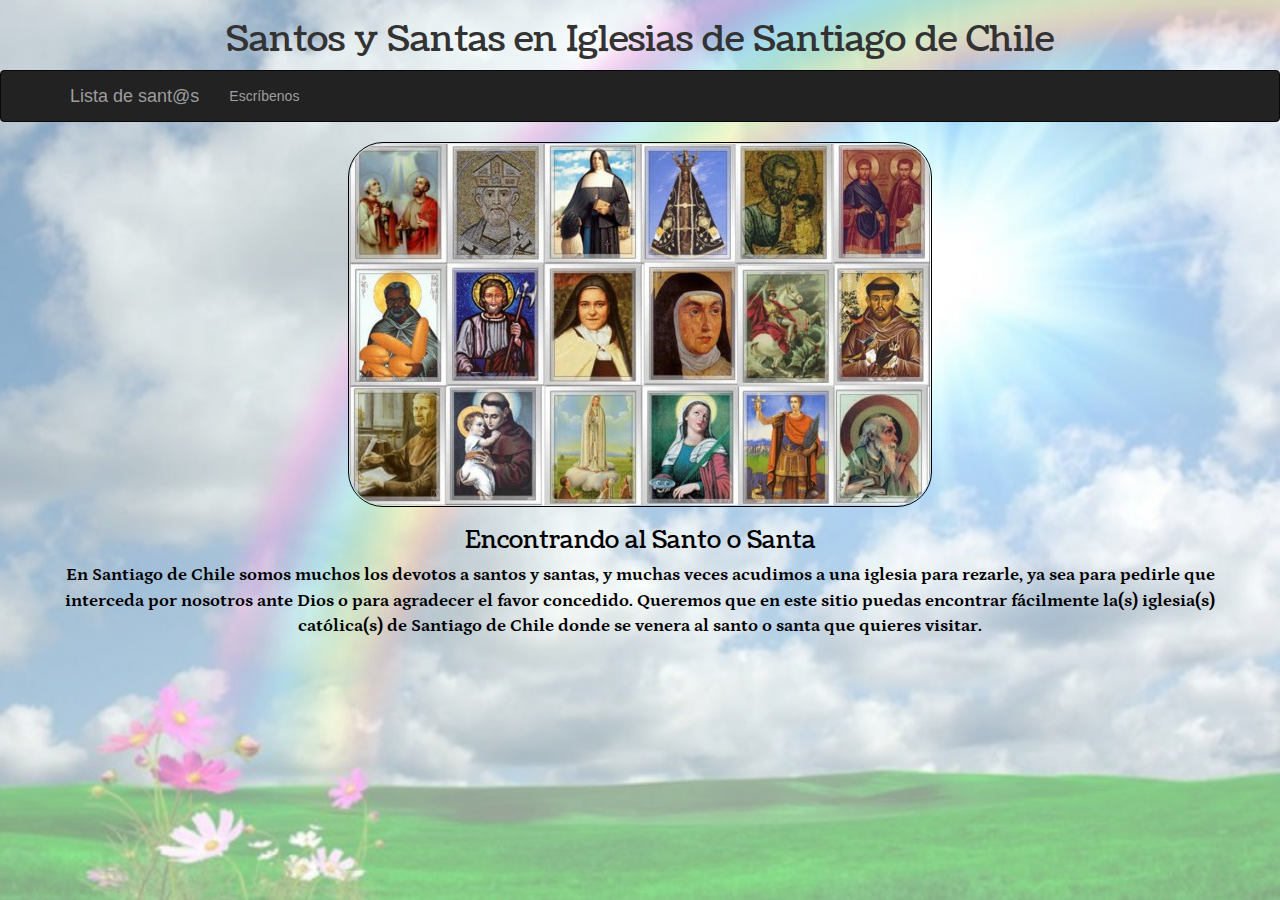
==== index.html @ f56b5b8e "Crear_sitio_web" ====
<!DOCTYPE html>
<html lang="en">
<head>
    <meta charset="UTF-8">
    <meta name="viewport" content="width=device-width, initial-scale=1.0">
    <meta http-equiv="X-UA-Compatible" content="ie=edge">
    <title>santos y santas en iglesias de santiago de chile</title>
    <meta name="description" content="Sitio de santos y santas en iglesias de santiago de chile">
    <meta name="keywords" content="santos,santas,iglesia,iglesias,santiago de chile">
    <meta name="author" content="MArriesgada">

    <meta property="og:title" content="santos y santas en iglesias de santiago de Chile" />
    <meta property="og:type" content="image/jpg" />
    <meta property="og:url" content="http://santosysantas.bitballoon.com" />
    <meta property="og:description" content="santos y santas en iglesias de santiago de Chile" />
  
    <meta property="og:image" content="http://santosysantas.bitballoon.com/santosv1.jpg" />
    <meta property="og:image:secure_url" content="https://http://santosysantas.bitballoon.com/santosv1.jpg" />
    <meta property="og:image:type" content="image/jpg" />
    <meta property="og:image:width" content="150" />
    <meta property="og:image:height" content="100" />
    <meta property="og:image:alt" content="varias caras de santos y santas" />
    
    <link rel="stylesheet" href="https://maxcdn.bootstrapcdn.com/bootstrap/3.3.7/css/bootstrap.min.css" integrity="sha384-BVYiiSIFeK1dGmJRAkycuHAHRg32OmUcww7on3RYdg4Va+PmSTsz/K68vbdEjh4u" crossorigin="anonymous">
    <link rel="stylesheet" href="estilo1.css">
    <link href="https://fonts.googleapis.com/css?family=Quando" rel="stylesheet">
    <link href="https://fonts.googleapis.com/css?family=Petrona" rel="stylesheet">
    <link href="https://fonts.googleapis.com/css?family=Coustard" rel="stylesheet">
    <link rel="icon" href="imag/angel.ico">

    
</head>
<body>
    <div class="contenedor">
        <header>
            <h1>Santos y Santas en Iglesias de Santiago de Chile</h1>
        </header>
    </div>

    <nav class="navbar navbar-inverse navbar-justified">
        <div class="container">
          <div class="navbar-header">
            <button type="button" class="navbar-toggle collapsed" data-toggle="collapse" data-target="#navbar" aria-expanded="false"
              aria-controls="navbar">
                <span class="sr-only">Toggle navigation</span>
                <span class="icon-bar"></span>
                <span class="icon-bar"></span>
                <span class="icon-bar"></span>
            </button>
            <a class="navbar-brand" href="listado.html">Lista de sant@s</a>
          </div>
          <div id="navbar" class="collapse navbar-collapse">
            <ul class="nav navbar-nav">
              <li><a href="contacto.html">Escríbenos</a></li>
            </ul>
          </div>
        </div>
    </nav>

    <section id="cajas">
        <div class="contenedor" >
            <div class="caja1" >
                <img src="santosv1.jpg" alt="imagendevariossantos" >
                <h3> Encontrando al Santo o Santa </h3>
                <p>En Santiago de Chile somos muchos los devotos a santos y santas, y muchas veces acudimos a una iglesia para rezarle, ya sea para pedirle que interceda por nosotros ante Dios o para agradecer el favor concedido. 
                   Queremos que en este sitio puedas encontrar fácilmente la(s) iglesia(s) católica(s) de Santiago de Chile donde se venera al santo o santa que quieres visitar.
                </p>

            </div>

        </div>

    </section>


</body>
</html>
---- estilo1.css ----
body {
    background: url(imag/Arcoirisv3.jpg) no-repeat fixed center center;
    background-size: cover; 
}
h1 {
    text-align: center;
    font-family: 'Coustard', serif;
}
h3 {
    text-align: center;
    font-family: 'Coustard', serif;
    color:#000
}
img {
    border-radius:35px;
    max-width: 100%;
    min-width: 5px;
    height: auto;
    padding:1px;
    border:1px solid #000;
}
p{
    font-family: 'Petrona', serif;
    font-weight: bold;
    font-size: 18px;
    margin-left: 25px;
    margin-right: 25px;
    color:#000
}
.caja1 {
    text-align: center;
}
.contenedor {
    text-align: center;
}
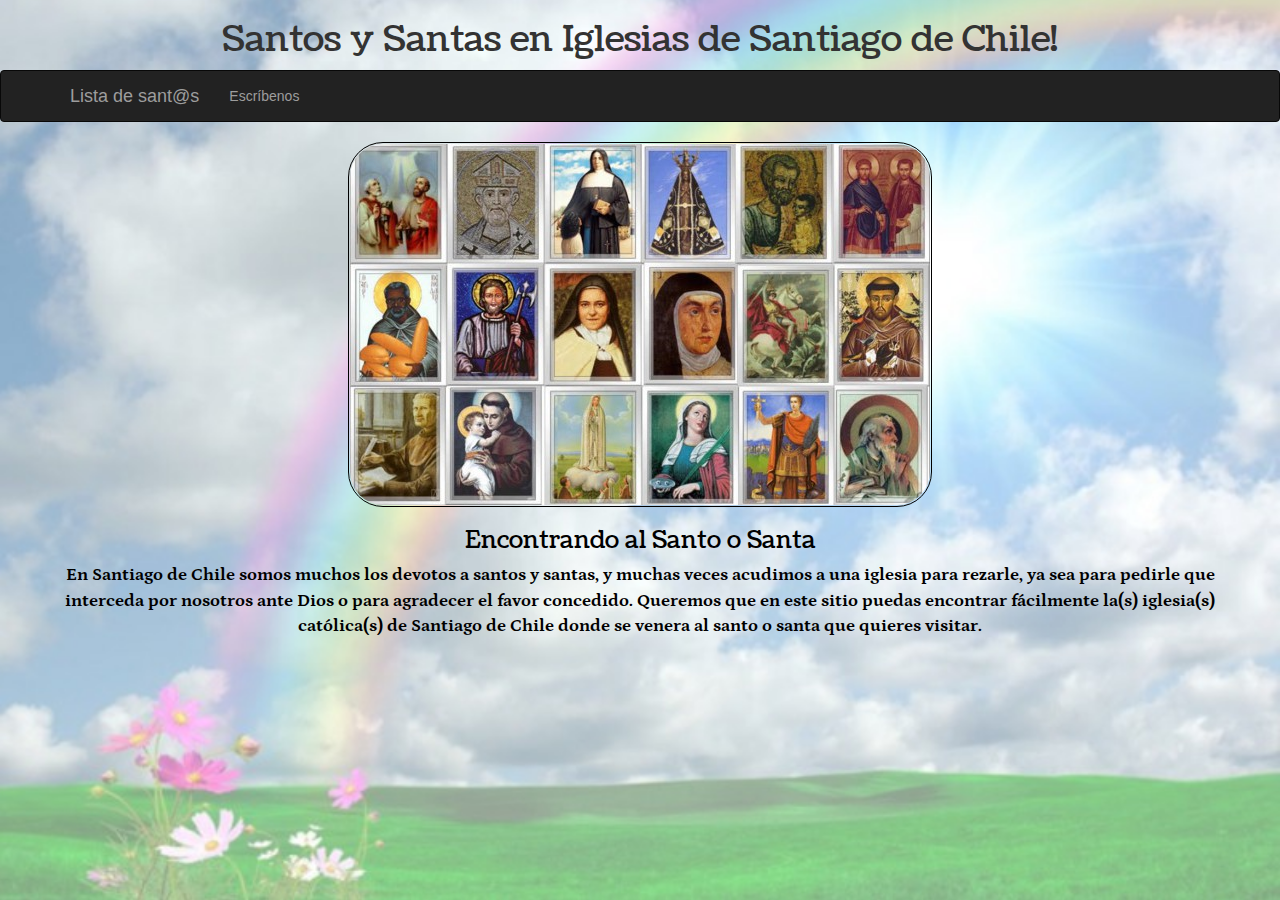
==== commit 9dd516c1: "Cambiar_titulo" ====
--- a/index.html
+++ b/index.html
@@ -33,7 +33,7 @@
 <body>
     <div class="contenedor">
         <header>
-            <h1>Santos y Santas en Iglesias de Santiago de Chile</h1>
+            <h1>Santos y Santas en Iglesias de Santiago de Chile!</h1>
         </header>
     </div>
 
